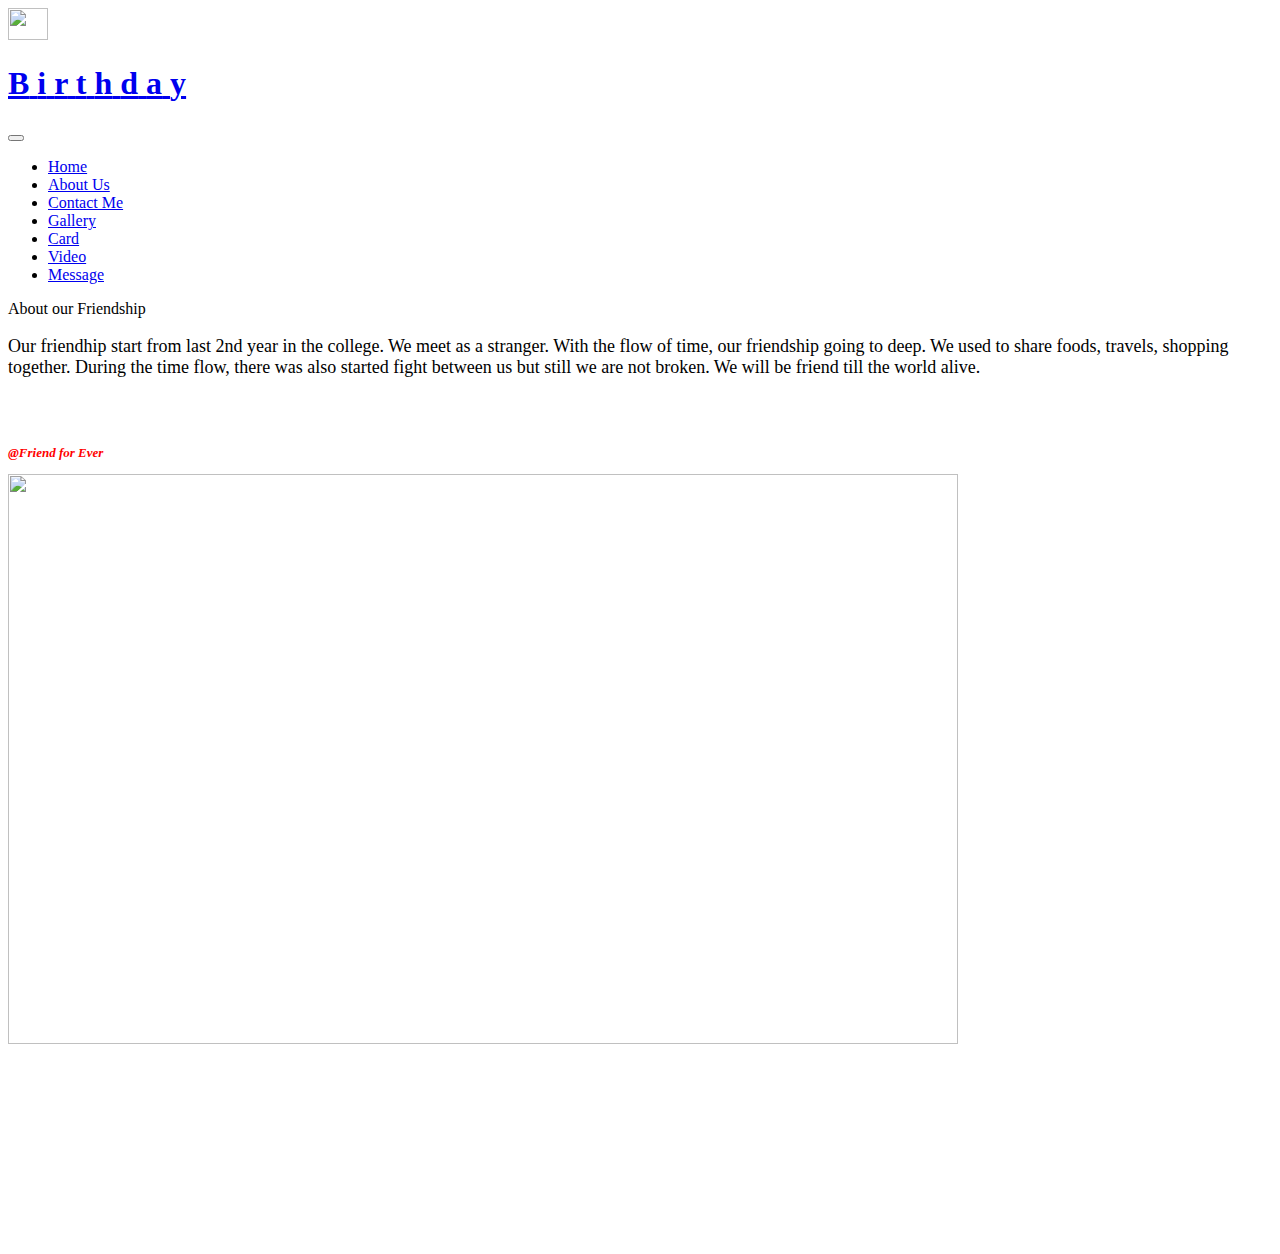
==== about.html @ b372df38 "Add files via upload" ====
<!doctype html>
<html lang="en">

<head>
    <!-- Required meta tags -->
    <meta charset="utf-8">
    <meta name="viewport" content="width=device-width, initial-scale=1">

    <!-- Bootstrap CSS -->
    <link href="https://cdn.jsdelivr.net/npm/bootstrap@5.0.0-beta2/dist/css/bootstrap.min.css" rel="stylesheet"
        integrity="sha384-BmbxuPwQa2lc/FVzBcNJ7UAyJxM6wuqIj61tLrc4wSX0szH/Ev+nYRRuWlolflfl" crossorigin="anonymous">
    <link rel="stylesheet" href="/CSS/abtstyle.css">
    <link rel="stylesheet" href="CSS/contstyle.css">
    <link rel="stylesheet" href="/CSS/logo.css">

    <title>About Us</title>
</head>

<body>

    <nav class="navbar navbar-expand-lg navbar-dark bg-dark">
        <div class="container-fluid">
            <a class="navbar-brand" href="#"><img src="/Images/img/logo.gif" style="width:40px; height:32px;" class="img-fluid" alt=""></a>
            <a class="navbar-brand" href="#">
                <div class="text-blinking">
                    <h1>
                        <span>B</span>
                        <span>i</span>
                        <span>r</span>
                        <span>t</span>
                        <span>h</span>
                        <span>d</span>
                        <span>a</span>
                        <span>y</span>
                    </h1>
                </div>
            </a>

            <button class="navbar-toggler" type="button" data-bs-toggle="collapse"
                data-bs-target="#navbarSupportedContent" aria-controls="navbarSupportedContent" aria-expanded="false"
                aria-label="Toggle navigation">
                <span class="navbar-toggler-icon"></span>
            </button>
            <div class="collapse navbar-collapse justify-content-end" id="navbarSupportedContent">
                <ul class="navbar-nav ">
                    <li class="nav-item">
                        <a class="nav-link active" aria-current="page" href="/">Home</a>
                    </li>
                    <li class="nav-item">
                       <a class="nav-link" href="/about.html">About Us</a>
                    </li>
                    <li class="nav-item">
                        <a class="nav-link" href="/contact.html">Contact Me</a>
                    </li>
                    <li class="nav-item">
                        <a class="nav-link" href="/gallery.html">Gallery</a>
                    </li>
                    <li class="nav-item">
                        <a class="nav-link" href="/card.html">Card</a>
                    </li>
                    <li class="nav-item">
                       <a class="nav-link" href="/video.html">Video</a>
                    </li>
                    <li class="nav-item">
                        <a class="nav-link" href="/message.html">Message</a>
                    </li>
                    <!--...........................Search Bar..................-->
                        <!--<div class="container-fluid">
                          <form class="d-flex">
                            <input class="form-control me-2" type="search" placeholder="Search" aria-label="Search">
                            <button class="btn btn-outline-success" type="submit">Search</button>
                          </form>
                        </div>-->
                      
                </ul>
            </div>
        </div>
    </nav>


    <div class="container">
        <div class="row py-3">
            <div class="col-sm-7 py-5  banner-info ">

                <div class="container">

                    <span class="t1">About</span>
                    <span class="t2">our Friendship</span>

                </div>

                <div class="container py-3 ">
                    <section class="w3l-simple-contact-form1">
                        <div class="contact-form section-gap">
                            <div class="wrapper text-left">
                                <p style="font-size:18px; color:black ">
                                    Our friendhip start from last 2nd year in the college. We meet as a stranger.
                                    With the flow of time, our friendship going to deep. We used to share foods, travels, shopping
                                    together. During the time flow, there was also started fight between us but still we are not broken.
                                    We will be friend till the world alive.

                                </p>
                                
                                </br></br>
                                
                                <p style="font-size:13px; color:red; font-style: italic; ">
                                    <b>@Friend for Ever</b>
                                </p>

                            </div>
                        </div>
                    </section>

                </div>
            </div>
            <div class="col-sm-5 py-5 banner-info ">
                <img src="/Images/16.jpg" style="width:950px; height:570px;" class="img-fluid" alt="">

            </div>
        </div>
    </div>

    <div class="container">
        </br></br></br></br></br></br></br></br></br></br></br>
    </div>

    <!--Footer part-->
    <!--<footer class="blog-footer bg-dark">
        <link rel="stylesheet" href="https://use.fontawesome.com/releases/v5.8.2/css/all.css">
     <div class="bg-success">
      <div class="container">
          <div class="row py-2 d-flex">
            <button style="background-color:darkgreen; border-radius: 5px;"><a style=" text-decoration: none;" 
                onMouseOver="this.style.color='red'" onMouseOut="this.style.color='white'" href="#">Back to Top</a></button>
            
              <div class="col-md-12">                        
                <p style="text-align:center;  font-family: 'Gill Sans', 'Gill Sans MT', Calibri, 'Trebuchet MS', sans-serif;">© Copyright Prashant Chaudhary</p>
                <p style="text-align:center; font-family: 'Gill Sans', 'Gill Sans MT', Calibri, 'Trebuchet MS', sans-serif;"> Developed for <strong>Ashapura Saha</strong></p>        
            </div>
          </div>
          
      </div>
     </div>  
        
    </footer>-->

    <!-- Optional JavaScript; choose one of the two! -->

    <!-- Option 1: Bootstrap Bundle with Popper -->
    <script src="https://cdn.jsdelivr.net/npm/bootstrap@5.0.0-beta2/dist/js/bootstrap.bundle.min.js"
        integrity="sha384-b5kHyXgcpbZJO/tY9Ul7kGkf1S0CWuKcCD38l8YkeH8z8QjE0GmW1gYU5S9FOnJ0"
        crossorigin="anonymous"></script>

    <!-- Option 2: Separate Popper and Bootstrap JS -->
    <!--
    <script src="https://cdn.jsdelivr.net/npm/@popperjs/core@2.6.0/dist/umd/popper.min.js" integrity="sha384-KsvD1yqQ1/1+IA7gi3P0tyJcT3vR+NdBTt13hSJ2lnve8agRGXTTyNaBYmCR/Nwi" crossorigin="anonymous"></script>
    <script src="https://cdn.jsdelivr.net/npm/bootstrap@5.0.0-beta2/dist/js/bootstrap.min.js" integrity="sha384-nsg8ua9HAw1y0W1btsyWgBklPnCUAFLuTMS2G72MMONqmOymq585AcH49TLBQObG" crossorigin="anonymous"></script>
    -->
</body>

</html>
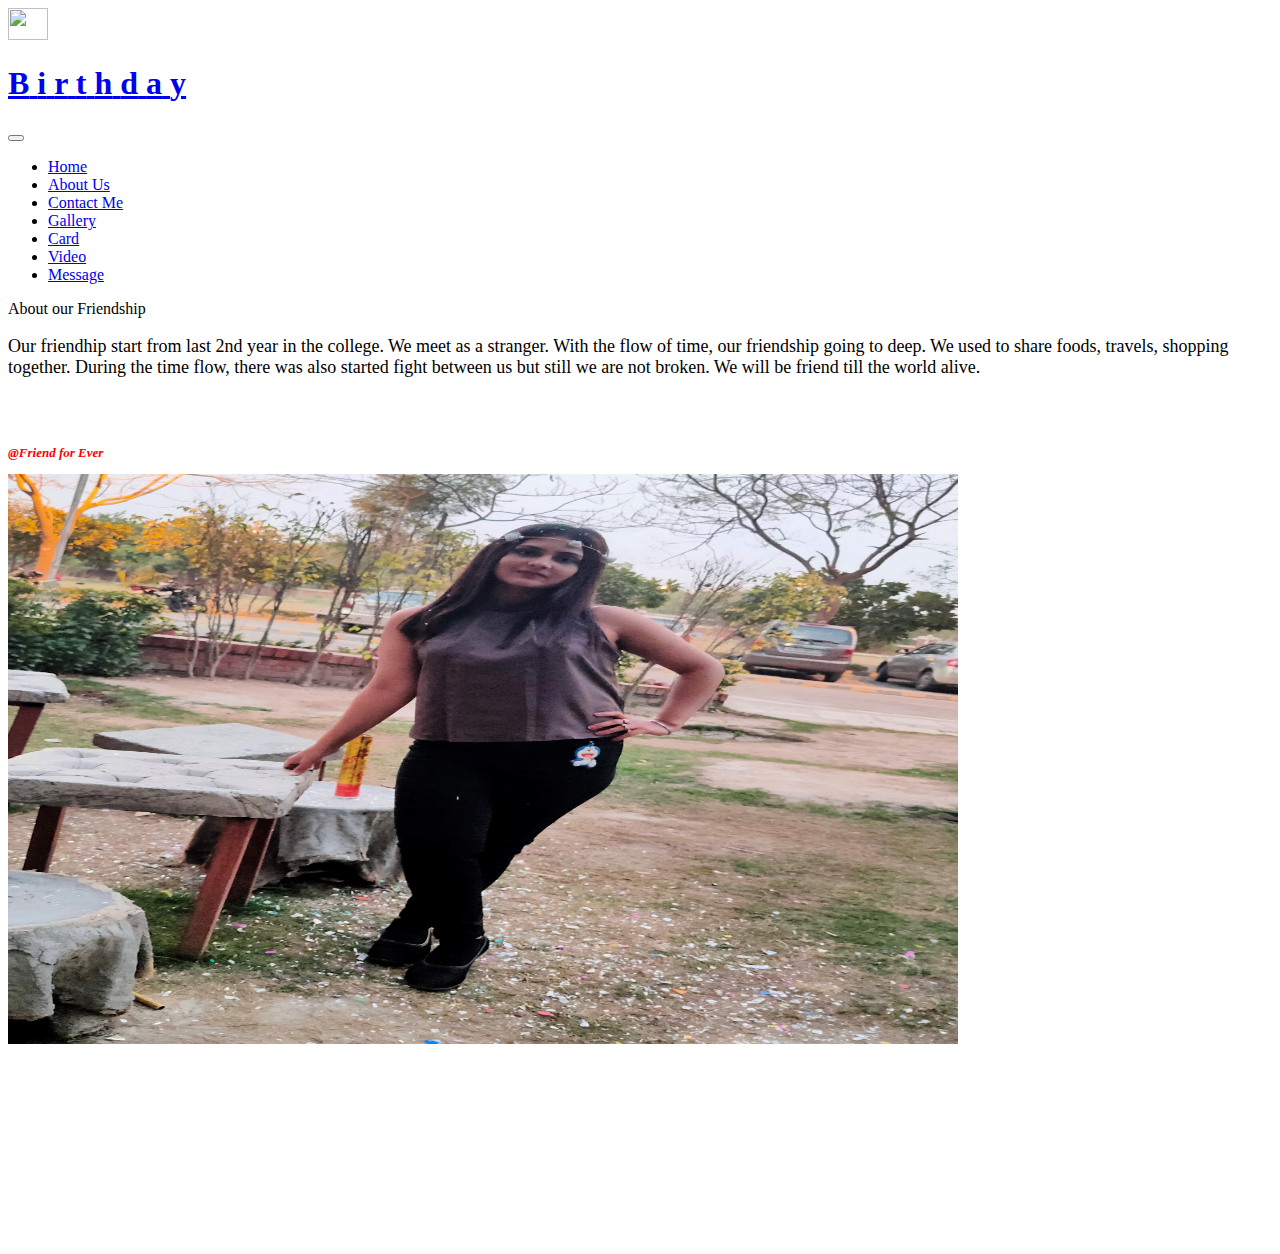
==== commit 5cf75c74: "Update about.html" ====
--- a/about.html
+++ b/about.html
@@ -9,9 +9,9 @@
     <!-- Bootstrap CSS -->
     <link href="https://cdn.jsdelivr.net/npm/bootstrap@5.0.0-beta2/dist/css/bootstrap.min.css" rel="stylesheet"
         integrity="sha384-BmbxuPwQa2lc/FVzBcNJ7UAyJxM6wuqIj61tLrc4wSX0szH/Ev+nYRRuWlolflfl" crossorigin="anonymous">
-    <link rel="stylesheet" href="/CSS/abtstyle.css">
-    <link rel="stylesheet" href="CSS/contstyle.css">
-    <link rel="stylesheet" href="/CSS/logo.css">
+    <link rel="stylesheet" href="/Asha_Birthday_Celebration/CSS/abtstyle.css">
+    <link rel="stylesheet" href="/Asha_Birthday_Celebration/CSS/contstyle.css">
+    <link rel="stylesheet" href="/Asha_Birthday_Celebration/CSS/logo.css">
 
     <title>About Us</title>
 </head>
@@ -20,7 +20,7 @@
 
     <nav class="navbar navbar-expand-lg navbar-dark bg-dark">
         <div class="container-fluid">
-            <a class="navbar-brand" href="#"><img src="/Images/img/logo.gif" style="width:40px; height:32px;" class="img-fluid" alt=""></a>
+            <a class="navbar-brand" href="#"><img src="/Asha_Birthday_Celebration/Images/img/logo.gif" style="width:40px; height:32px;" class="img-fluid" alt=""></a>
             <a class="navbar-brand" href="#">
                 <div class="text-blinking">
                     <h1>
@@ -47,22 +47,22 @@
                         <a class="nav-link active" aria-current="page" href="/">Home</a>
                     </li>
                     <li class="nav-item">
-                       <a class="nav-link" href="/about.html">About Us</a>
+                       <a class="nav-link" href="/Asha_Birthday_Celebration/about.html">About Us</a>
                     </li>
                     <li class="nav-item">
-                        <a class="nav-link" href="/contact.html">Contact Me</a>
+                        <a class="nav-link" href="/Asha_Birthday_Celebration/contact.html">Contact Me</a>
                     </li>
                     <li class="nav-item">
-                        <a class="nav-link" href="/gallery.html">Gallery</a>
+                        <a class="nav-link" href="/Asha_Birthday_Celebration/gallery.html">Gallery</a>
                     </li>
                     <li class="nav-item">
-                        <a class="nav-link" href="/card.html">Card</a>
+                        <a class="nav-link" href="/Asha_Birthday_Celebration/card.html">Card</a>
                     </li>
                     <li class="nav-item">
-                       <a class="nav-link" href="/video.html">Video</a>
+                       <a class="nav-link" href="/Asha_Birthday_Celebration/video.html">Video</a>
                     </li>
                     <li class="nav-item">
-                        <a class="nav-link" href="/message.html">Message</a>
+                        <a class="nav-link" href="/Asha_Birthday_Celebration/message.html">Message</a>
                     </li>
                     <!--...........................Search Bar..................-->
                         <!--<div class="container-fluid">
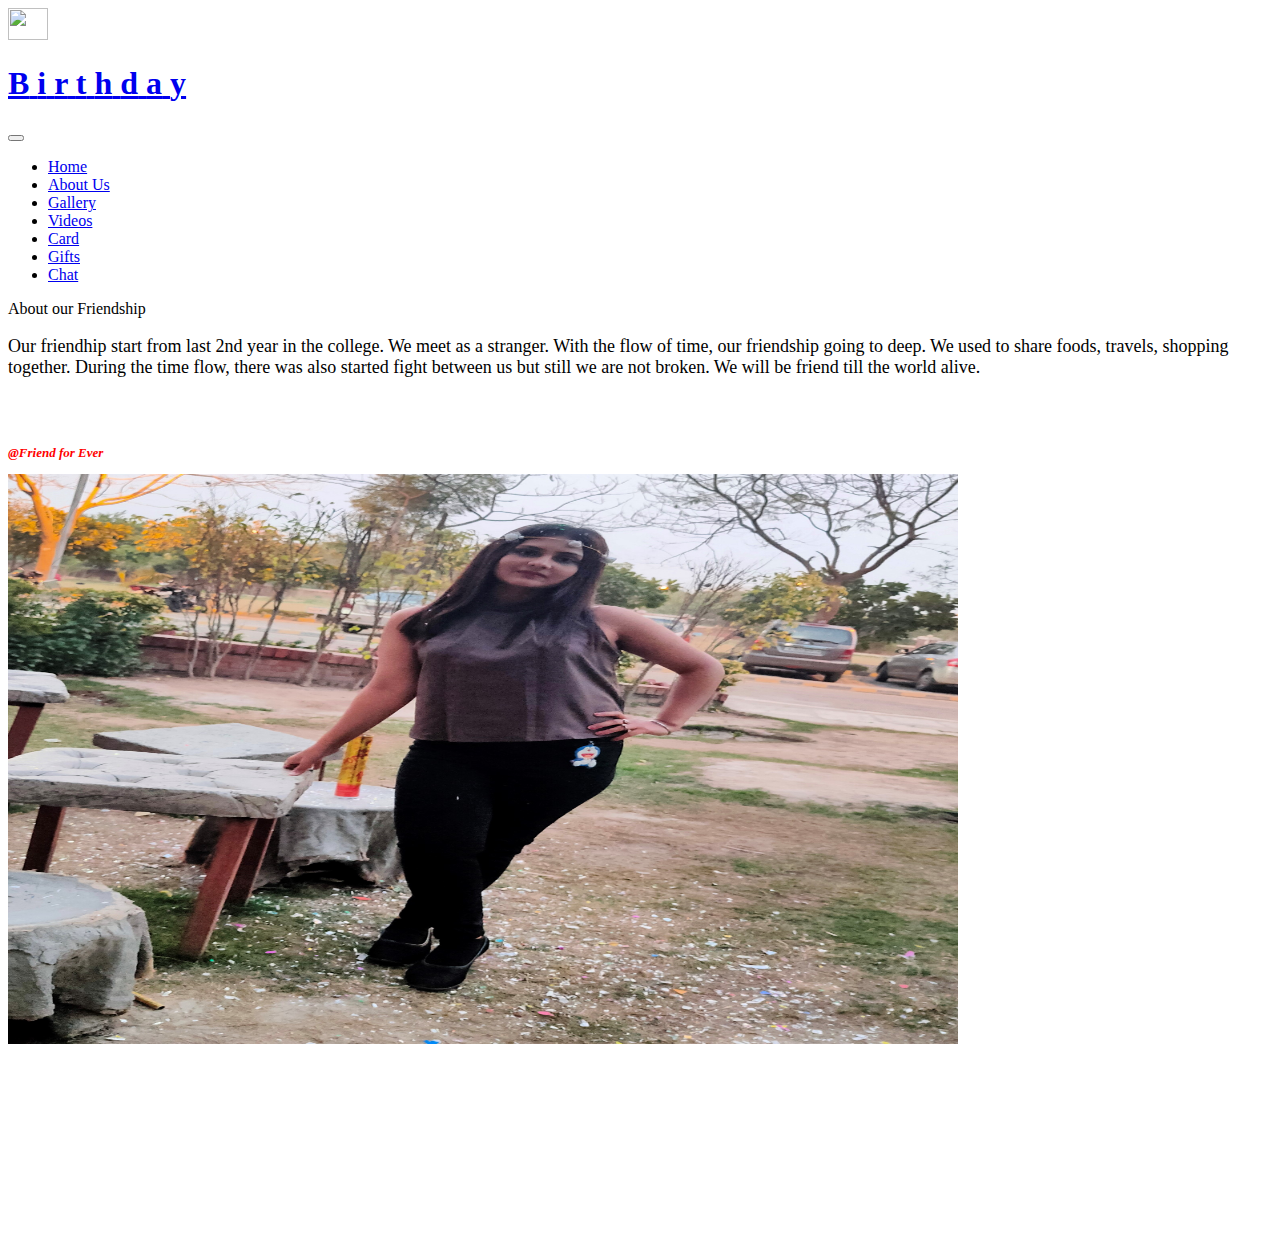
==== commit 3f2dd14f: "Update about.html" ====
--- a/about.html
+++ b/about.html
@@ -44,33 +44,26 @@
             <div class="collapse navbar-collapse justify-content-end" id="navbarSupportedContent">
                 <ul class="navbar-nav ">
                     <li class="nav-item">
-                        <a class="nav-link active" aria-current="page" href="/">Home</a>
+                        <a class="nav-link active" aria-current="page" href="/Asha_Birthday_Celebration/">Home</a>
                     </li>
                     <li class="nav-item">
                        <a class="nav-link" href="/Asha_Birthday_Celebration/about.html">About Us</a>
                     </li>
                     <li class="nav-item">
-                        <a class="nav-link" href="/Asha_Birthday_Celebration/contact.html">Contact Me</a>
+                        <a class="nav-link" href="/Asha_Birthday_Celebration/gallery.html">Gallery</a>
                     </li>
-                    <li class="nav-item">
-                        <a class="nav-link" href="/Asha_Birthday_Celebration/gallery.html">Gallery</a>
+		    <li class="nav-item">
+                       <a class="nav-link" href="/Asha_Birthday_Celebration/videogallery.html">Videos</a>
                     </li>
                     <li class="nav-item">
                         <a class="nav-link" href="/Asha_Birthday_Celebration/card.html">Card</a>
                     </li>
                     <li class="nav-item">
-                       <a class="nav-link" href="/Asha_Birthday_Celebration/video.html">Video</a>
+                        <a class="nav-link" href="/Asha_Birthday_Celebration/gift.html">Gifts</a>
                     </li>
-                    <li class="nav-item">
-                        <a class="nav-link" href="/Asha_Birthday_Celebration/message.html">Message</a>
+		    <li class="nav-item">
+                        <a class="nav-link" href="/Asha_Birthday_Celebration/chat.html">Chat</a>
                     </li>
-                    <!--...........................Search Bar..................-->
-                        <!--<div class="container-fluid">
-                          <form class="d-flex">
-                            <input class="form-control me-2" type="search" placeholder="Search" aria-label="Search">
-                            <button class="btn btn-outline-success" type="submit">Search</button>
-                          </form>
-                        </div>-->
                       
                 </ul>
             </div>
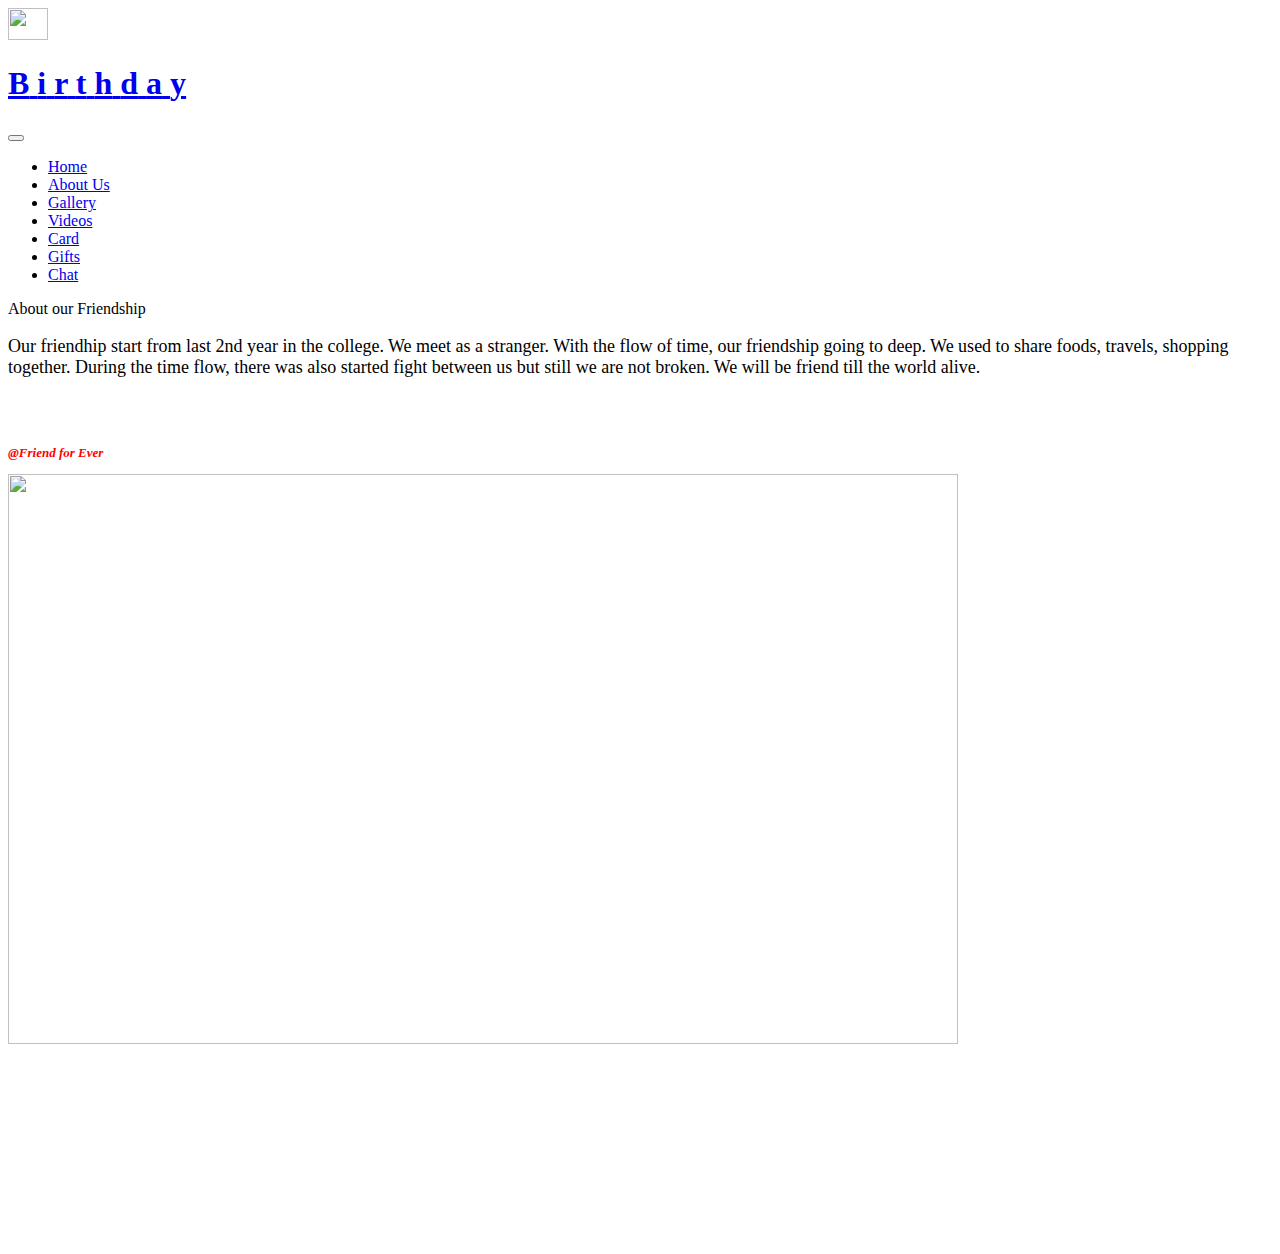
==== commit 74f316e9: "Update about.html" ====
--- a/about.html
+++ b/about.html
@@ -107,7 +107,7 @@
                 </div>
             </div>
             <div class="col-sm-5 py-5 banner-info ">
-                <img src="/Images/16.jpg" style="width:950px; height:570px;" class="img-fluid" alt="">
+                <img src="/Asha_Birthday_Celebration/Images/25.jpg" style="width:950px; height:570px;" class="img-fluid" alt="">
 
             </div>
         </div>
